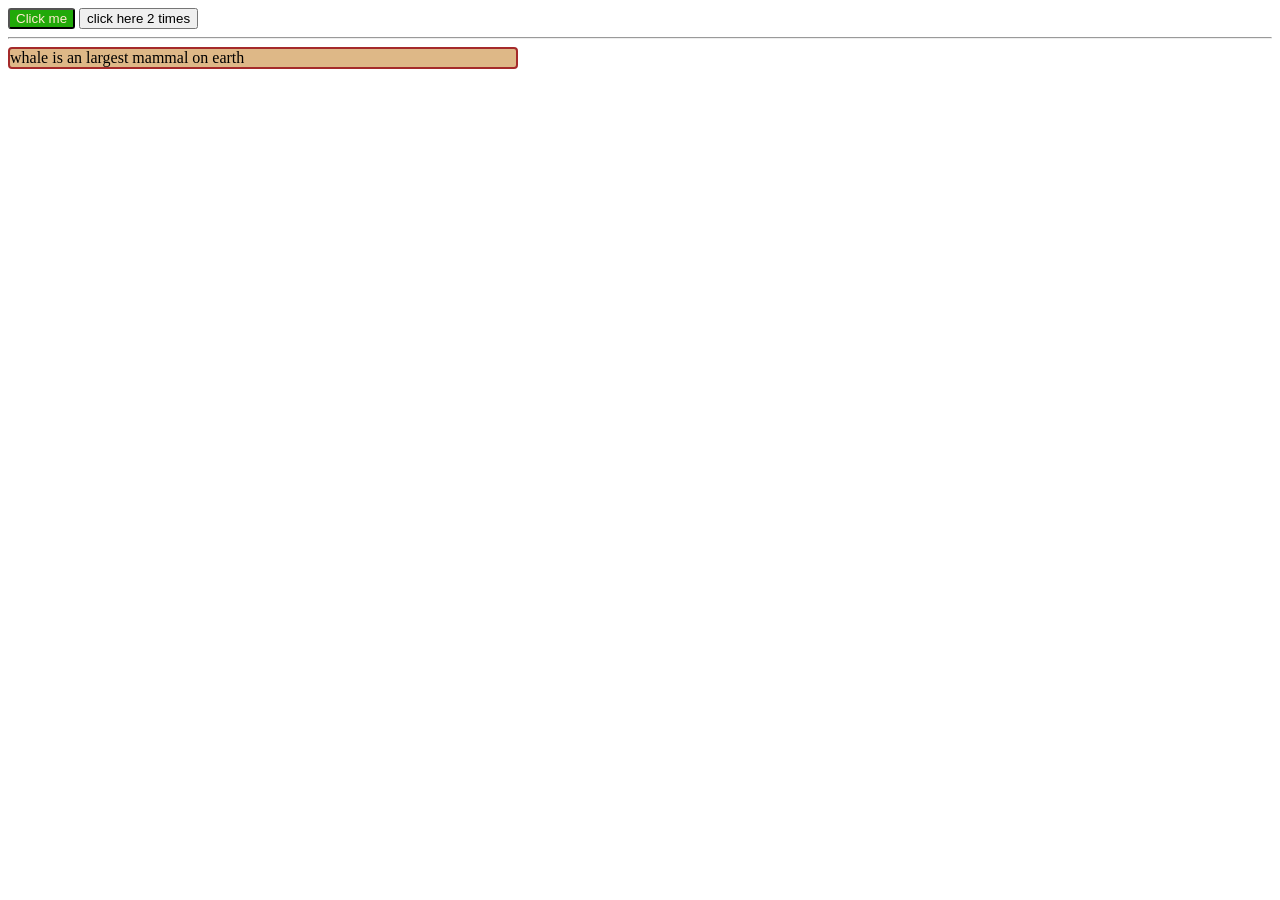
==== EventListener.html @ eaf6ad97 "Initial commit" ====
<!DOCTYPE html>
<html lang="en">
<head>
    <meta charset="UTF-8">
    <meta name="viewport" content="width=device-width, initial-scale=1.0">
    <title>Document</title>
    <style>
        #btn1{
            background-color: rgb(33, 169, 9);
            color: blanchedalmond;
            border-radius: 3px;
        }
        #div{
            background-color: burlywood;
            border: 2px solid brown;
            border-radius: 4px;
            width: 40%;
            height: 20%;
            font-family: 'Trebuchet MS';
        }
    </style>
</head>
<body>
    <button id="btn1" onclick="console.log('clicked button')"> Click me </button>
    <button id="btn2" ondblclick="console.log('double clicked')"> click here 2 times </button>
    <hr>
    <div id="div" onmouseover="console.log('on div')">
        whale is an largest mammal on earth
    </div>
    <script src="EventListener.js"></script>
</body>
</html>
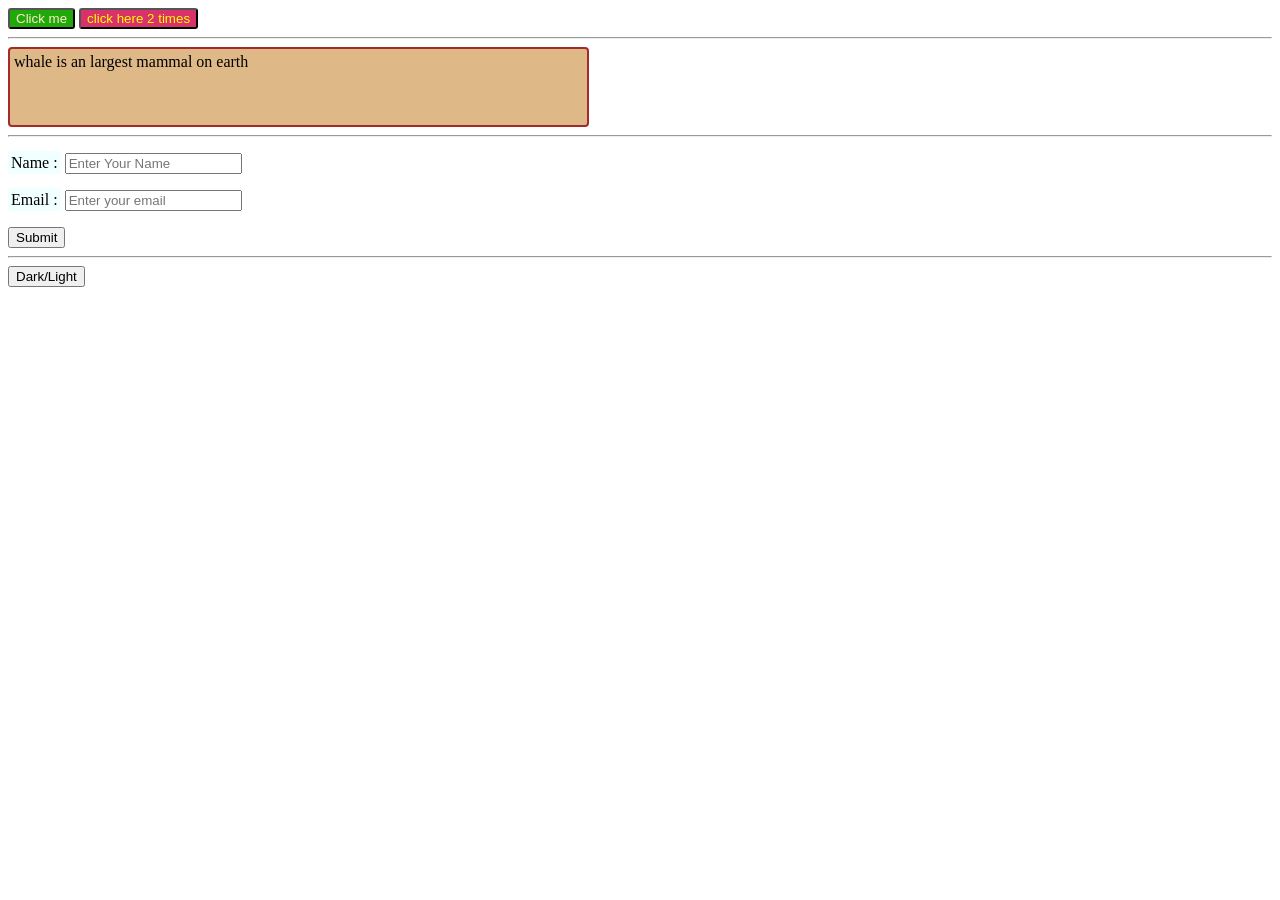
==== commit 33d4ffa7: "Daily Push" ====
--- a/EventListener.html
+++ b/EventListener.html
@@ -10,14 +10,29 @@
             color: blanchedalmond;
             border-radius: 3px;
         }
+        #btn2{
+            background-color:rgb(217, 49, 105);
+            color:yellow;
+            border-radius: 3px;
+        }
         #div{
             background-color: burlywood;
             border: 2px solid brown;
             border-radius: 4px;
-            width: 40%;
-            height: 20%;
+            padding: 4px;
+            width: 45%;
+            height: 40%;
             font-family: 'Trebuchet MS';
         }
+        .labels{
+            background-color: azure;
+            border-radius: 2px;
+            padding: 3px;
+        }
+        #hide{
+            visibility:hidden;
+        }
+
     </style>
 </head>
 <body>
@@ -26,9 +41,26 @@
     <hr>
     <div id="div" onmouseover="console.log('on div')">
         whale is an largest mammal on earth
+        <p id="hide"> This text is view only when mouse is hovered </p>
     </div>
+    <hr>
+    <form id="form">
+        <p>  
+            <label class="labels">Name :</label>
+            <input type ="text" placeholder="Enter Your Name">
+        </p>
+        <p>
+            <label class="labels">Email :</label>
+            <input type ="email" id ='email' placeholder="Enter your email" >
+            <span id="emailError" style="color:red; font-size:0.9em;"></span>
+        </p>
+        <input type="submit">
+    </form>
+    <hr>
+    <button id="themebtn">Dark/Light</button>
     <script src="EventListener.js"></script>
 </body>
 </html>
 
 
+
